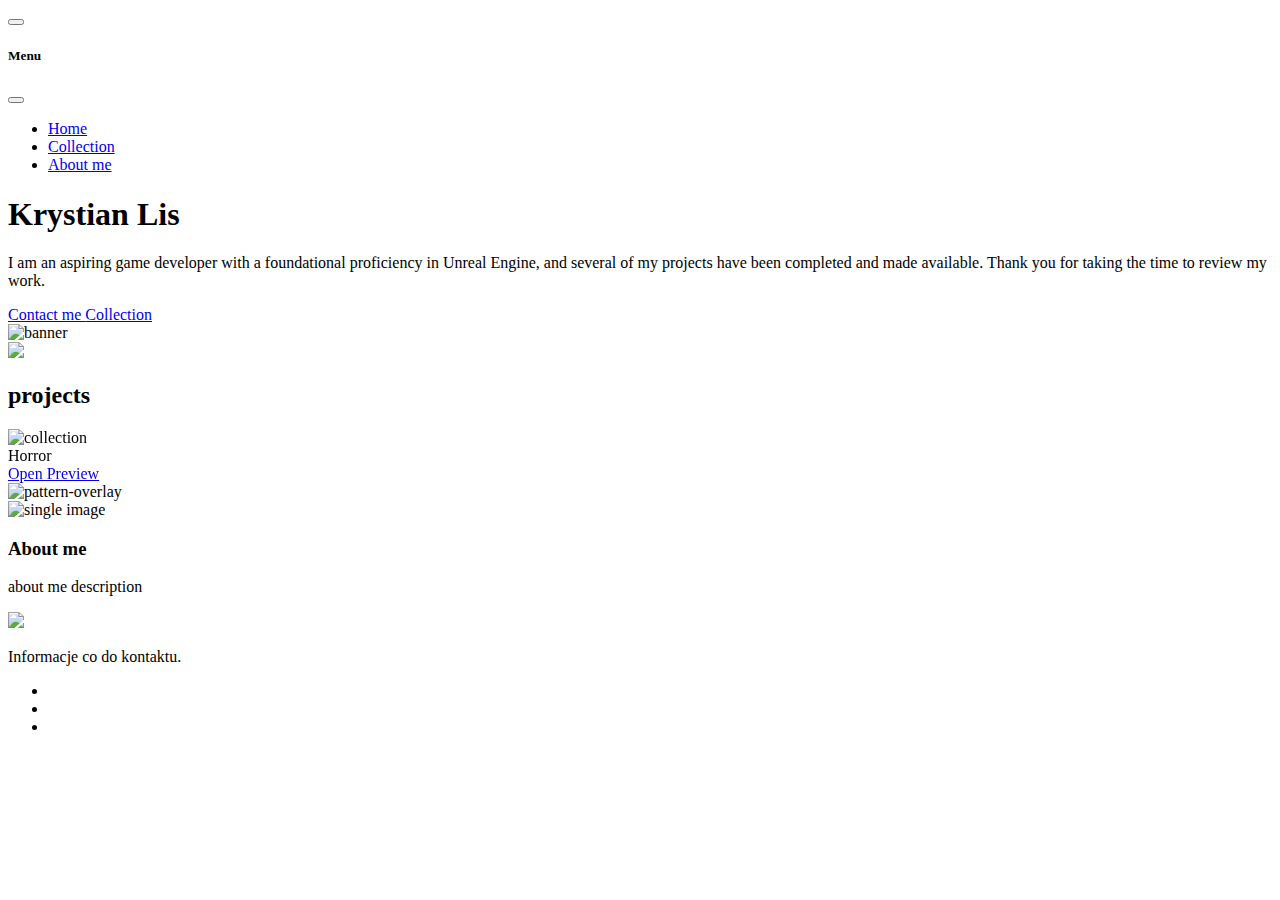
==== index.html @ b902d433 "Add files via upload" ====
<!DOCTYPE html>
<html>

<head>
  <title>Personal Portfolio</title>
  <meta charset="utf-8">
  <meta http-equiv="X-UA-Compatible" content="IE=edge">
  <meta name="viewport" content="width=device-width, initial-scale=1.0">
  <meta name="format-detection" content="telephone=no">
  <meta name="apple-mobile-web-app-capable" content="yes">
  <meta name="author" content="">
  <meta name="keywords" content="">
  <meta name="description" content="">

  <link href="https://cdn.jsdelivr.net/npm/bootstrap@5.3.2/dist/css/bootstrap.min.css" rel="stylesheet"
    integrity="sha384-T3c6CoIi6uLrA9TneNEoa7RxnatzjcDSCmG1MXxSR1GAsXEV/Dwwykc2MPK8M2HN" crossorigin="anonymous">


  <link rel="stylesheet" type="text/css" href="css/normalize.css">
  <link rel="stylesheet" type="text/css" href="css/vendor.css">
  <link rel="stylesheet" type="text/css" href="fonts/icomoon.css">
  <link rel="stylesheet" type="text/css" href="style.css">
  <link rel="stylesheet" href="https://cdn.jsdelivr.net/npm/swiper/swiper-bundle.min.css" />
  <link rel="preconnect" href="https://fonts.googleapis.com">
  <link rel="preconnect" href="https://fonts.gstatic.com" crossorigin>
  <link href="https://fonts.googleapis.com/css2?family=Montserrat:wght@300;500;700;800;900&display=swap"
    rel="stylesheet">
  <!-- script
    ================================================== -->
  <script src="js/modernizr.js"></script>
</head>

<body class="bg-dark">

  <header id="header">
    <nav class="navbar navbar-expand-lg padding-small px-lg-4">
      <div class="container-fluid ">
        <button class="navbar-toggler mb-0" type="button" data-bs-toggle="offcanvas" data-bs-target="#offcanvasNavbar"
          aria-controls="offcanvasNavbar">
          <iconify-icon icon="system-uicons:menu-hamburger" class="hamburger-menu"></iconify-icon>
        </button>
        <div class="offcanvas offcanvas-end" tabindex="-1" id="offcanvasNavbar" aria-labelledby="offcanvasNavbarLabel">
          <div class="offcanvas-header">
            <h5 class="offcanvas-title text-white" id="offcanvasNavbarLabel">Menu</h5>
            <button type="button" class="btn-close btn-close-white text-reset" data-bs-dismiss="offcanvas"
              aria-label="Close"></button>
          </div>
          <div class="offcanvas-body ">
            <div class="main-menu text-center d-lg-flex align-items-center">
              <ul class="menu-list list-unstyled d-lg-flex m-0">
                <li class="menu-item">
                  <a href="#" class="item-anchor active" data-effect="Home">Home</a>
                </li>
                  <li class="menu-item">
                   <a href="collection.html" class="item-anchor" data-effect="Blogs">Collection</a>
                </li>
                <li class="menu-item">
                  <a href="aboutme.html" class="item-anchor" data-effect="Blogs">About me</a>
                 </li>
                  </ul>
                </li>
              </ul> 
            </div>
          </div>
        </div>
      </div>
    </nav>
  </header>


  <div id="billboard" class="padding-large overflow-hidden">
    <div class="container">
      <div class="row d-flex flex-wrap align-items-center">
        <div class="col-md-7 col-sm-8">
          <div class="banner-content content-light m-0 mt-5 mt-md-0">
            <h1 class="banner-title m-0">Krystian Lis</h1>
            <p class="grey">I am an aspiring game developer with a foundational proficiency in Unreal Engine, and several of my projects have been completed and made available. Thank you for taking the time to review my work.</p>
            <div class="btn-wrap d-flex flex-wrap">
              <a href="#" class="btn btn-linear btn-medium mt-3">Contact me </a>
              <a href="#" class="btn btn-outline-linear btn-medium mt-3">Collection</a>
            </div>
          </div>
        </div>
        <div class="col-md-5 col-sm-8">
          <div class="image-holder">
            <img src="images/banner-image.png" alt="banner" class="banner-image img-fluid">
          </div>
        </div>
      </div>
    </div>
  </div>
  <section id="association-with" class="padding-large pt-5 pattern-blur">
    <div class="pattern-overlay left-side-pattern">
      <img src="images/pattern-blur-left.png">
    </div>
  </section>
  <section id="product-card" class="">
    <div class="container">
      <div class="row">
        <div class="section-header text-center">
          <h2 class="section-title light">projects</h2>
        </div>
        <div class="swiper product-swiper">
          <div class="swiper-wrapper">
            <div class="swiper-slide">



              <div class="product-item">
                <div class="image-holder">
                  <img src="images/collection-item1.jpg" alt="collection" class="rounded-shape">
                </div>
                <div class="product-detail bg-light">
                  <div class="clients-detail">
                  
                    <span class="clients-name">Horror</span>
                  </div>
                  <div class="btn-card">
                    <a href="#" class="btn btn-linear btn-full btn-rounded btn-medium">Open Preview</a>
                  </div>
                </div>
              </div>
            </div>
            <div class="swiper-slide">
              <div class="product-item">
                <div class="image-holder">
                  <img src="images/collection-item1.jpg" alt="collection" class="rounded-shape">
                </div>
                <div class="product-detail bg-light">
                  <div class="clients-detail">
                  
                    <span class="clients-name">Horror</span>
                  </div>
                  <div class="btn-card">
                    <a href="#" class="btn btn-linear btn-full btn-rounded btn-medium">Open Preview</a>
                  </div>
                </div>
              </div>
            </div>

            <div class="swiper-slide">
              <div class="product-item">
                <div class="image-holder">
                  <img src="images/collection-item1.jpg" alt="collection" class="rounded-shape">
                </div>
                <div class="product-detail bg-light">
                  <div class="clients-detail">
                  
                    <span class="clients-name">Horror</span>
                  </div>
                  <div class="btn-card">
                    <a href="#" class="btn btn-linear btn-full btn-rounded btn-medium">Open Preview</a>
                  </div>
                </div>
              </div>
            </div>
            <div class="swiper-slide">
              <div class="product-item">
                <div class="image-holder">
                  <img src="images/collection-item1.jpg" alt="collection" class="rounded-shape">
                </div>
                <div class="product-detail bg-light">
                  <div class="clients-detail">
                  
                    <span class="clients-name">Horror</span>
                  </div>
                  <div class="btn-card">
                    <a href="#" class="btn btn-linear btn-full btn-rounded btn-medium">Open Preview</a>
                  </div>
                </div>
              </div>
            </div>



          </div>
        </div>
      </div>
      <div class="swiper-pagination"></div>
    </div>
  </section>
  
  <section id="subscribe" class=" pattern-circle">
    <div class="pattern-overlay">
      <img src="images/pattern-overlay.png" alt="pattern-overlay">
    </div>
    <div class="container">
      <div class="row d-flex flex-wrap justify-content-center">
        <div class="col-md-6">
          <div class="image-holder">
            <img src="images/single-image.jpg" alt="single image" class="banner-image">
          </div>
        </div>
        <div class="col-md-6">
          <div class="subscribe-content">
            <div class="subscribe-header">
              <h3 class="subscribe-title light">About me </h3>
              <p>about me description</p>
            </div>
            
          </div>
        </div>
      </div>
    </div>
  </section>

  <footer id="footer" class="padding-large pattern-blur">
    <div class="pattern-overlay pattern-blur-footer right-side-pattern">
      <img src="images/footer-pattern.png">
    </div>
    <div class="container">
      <div class="row d-flex flex-wrap justify-content-between">
        <div class="col-lg-4 col-md-6">
          <div class="footer-item item-001">
            
            <p>Informacje co do kontaktu.</p>
            <div class="social-media">
              <ul class="d-flex list-unstyled">
                <li class="bg-blue-trans border-rounded-circle">
                  <a href="#">
                    <i class="icon icon-twitter"></i>
                  </a>
                </li>
                
                <li class="bg-blue-trans border-rounded-circle">
                  <a href="#">
                    <i class="icon icon-youtube"></i>
                  </a>
                </li>
                <li class="bg-blue-trans border-rounded-circle">
                  <a href="#">
                    <i class="icon icon-linkedin"></i>
                  </a>
                </li>
              </ul>
            </div>
          </div>
        </div>
        

      </div>
    </div>
  </footer>

  



  <script src="js/jquery-1.11.0.min.js"></script>
  <script src="https://cdn.jsdelivr.net/npm/bootstrap@5.3.2/dist/js/bootstrap.bundle.min.js"
    integrity="sha384-C6RzsynM9kWDrMNeT87bh95OGNyZPhcTNXj1NW7RuBCsyN/o0jlpcV8Qyq46cDfL"
    crossorigin="anonymous"></script>

  <script src="https://cdn.jsdelivr.net/npm/swiper/swiper-bundle.min.js"></script>
  <script type="text/javascript" src="js/plugins.js"></script>
  <script type="text/javascript" src="js/script.js"></script>
  <script src="https://code.iconify.design/iconify-icon/1.0.7/iconify-icon.min.js"></script>
</body>

</html>
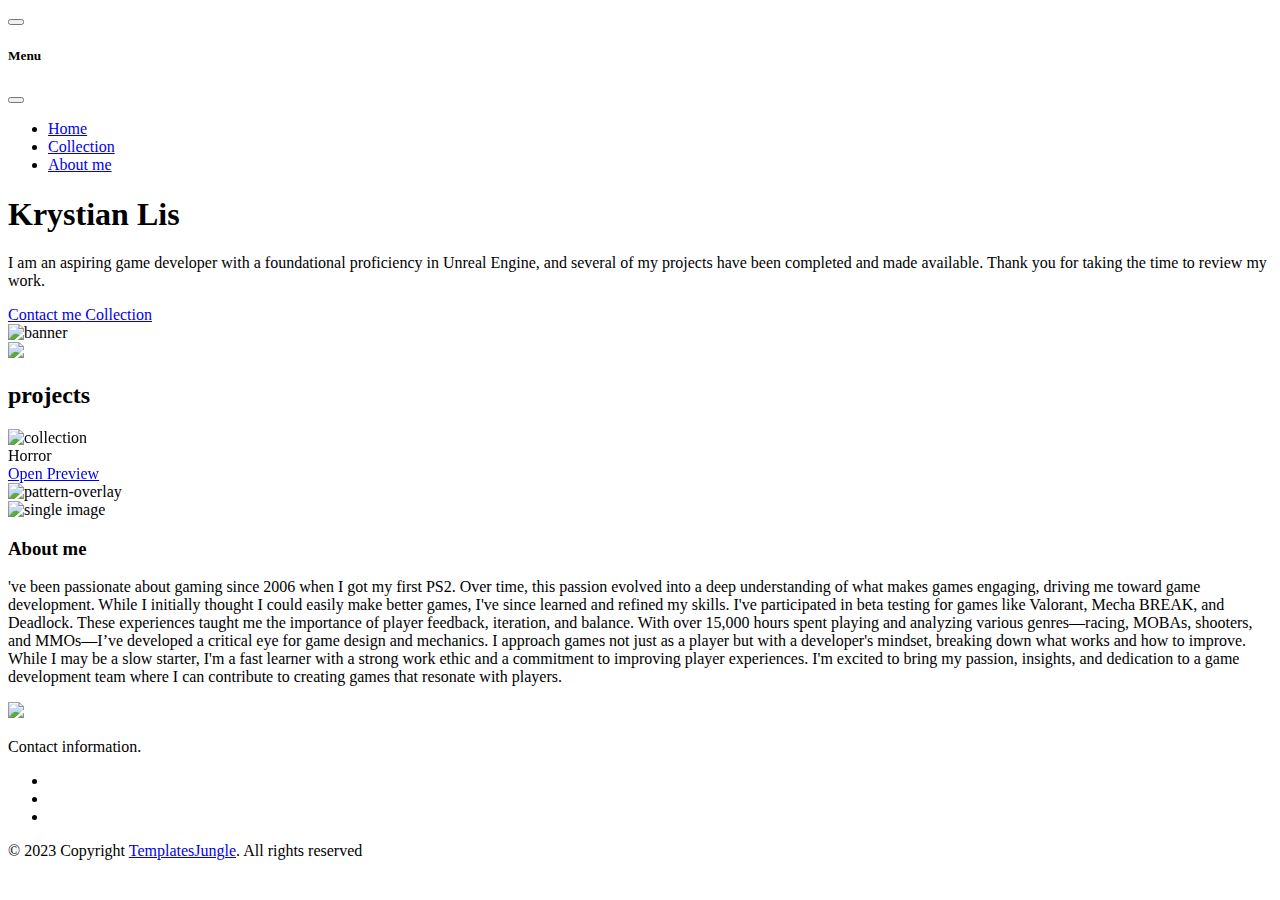
==== commit c301c112: "small tweaks to main look mostly about me sec" ====
--- a/index.html
+++ b/index.html
@@ -11,6 +11,7 @@
   <meta name="author" content="">
   <meta name="keywords" content="">
   <meta name="description" content="">
+  <script src="script1.js" async></script>
 
   <link href="https://cdn.jsdelivr.net/npm/bootstrap@5.3.2/dist/css/bootstrap.min.css" rel="stylesheet"
     integrity="sha384-T3c6CoIi6uLrA9TneNEoa7RxnatzjcDSCmG1MXxSR1GAsXEV/Dwwykc2MPK8M2HN" crossorigin="anonymous">
@@ -49,13 +50,13 @@
             <div class="main-menu text-center d-lg-flex align-items-center">
               <ul class="menu-list list-unstyled d-lg-flex m-0">
                 <li class="menu-item">
-                  <a href="#" class="item-anchor active" data-effect="Home">Home</a>
+                  <a href="index.html" class="item-anchor active" data-effect="Home">Home</a>
                 </li>
                   <li class="menu-item">
-                   <a href="collection.html" class="item-anchor" data-effect="Blogs">Collection</a>
+                   <a href="#product-card" class="item-anchor" data-effect="Blogs">Collection</a>
                 </li>
                 <li class="menu-item">
-                  <a href="aboutme.html" class="item-anchor" data-effect="Blogs">About me</a>
+                  <a href="#subscribe" class="item-anchor" data-effect="Blogs">About me</a>
                  </li>
                   </ul>
                 </li>
@@ -76,8 +77,8 @@
             <h1 class="banner-title m-0">Krystian Lis</h1>
             <p class="grey">I am an aspiring game developer with a foundational proficiency in Unreal Engine, and several of my projects have been completed and made available. Thank you for taking the time to review my work.</p>
             <div class="btn-wrap d-flex flex-wrap">
-              <a href="#" class="btn btn-linear btn-medium mt-3">Contact me </a>
-              <a href="#" class="btn btn-outline-linear btn-medium mt-3">Collection</a>
+              <a href="#footer" class="btn btn-linear btn-medium mt-3">Contact me </a>
+              <a href="#product-card" class="btn btn-outline-linear btn-medium mt-3">Collection</a>
             </div>
           </div>
         </div>
@@ -108,12 +109,28 @@
 
               <div class="product-item">
                 <div class="image-holder">
+                  <img src="images/Horror.png" alt="collection" class="rounded-shape">
+                </div>
+                <div class="product-detail bg-light">
+                  <div class="clients-detail">
+                  
+                    <span class="clients-name">Horror</span>
+                  </div>
+                  <div class="btn-card">
+                    <a href="Horror.html" class="btn btn-linear btn-full btn-rounded btn-medium">Open Preview</a>
+                  </div>
+                </div>
+              </div>
+            </div>
+            <div class="swiper-slide">
+              <div class="product-item">
+                <div class="image-holder">
                   <img src="images/collection-item1.jpg" alt="collection" class="rounded-shape">
                 </div>
                 <div class="product-detail bg-light">
                   <div class="clients-detail">
                   
-                    <span class="clients-name">Horror</span>
+                    <span class="clients-name">placeholder</span>
                   </div>
                   <div class="btn-card">
                     <a href="#" class="btn btn-linear btn-full btn-rounded btn-medium">Open Preview</a>
@@ -121,6 +138,7 @@
                 </div>
               </div>
             </div>
+
             <div class="swiper-slide">
               <div class="product-item">
                 <div class="image-holder">
@@ -129,7 +147,7 @@
                 <div class="product-detail bg-light">
                   <div class="clients-detail">
                   
-                    <span class="clients-name">Horror</span>
+                    <span class="clients-name">placeholder</span>
                   </div>
                   <div class="btn-card">
                     <a href="#" class="btn btn-linear btn-full btn-rounded btn-medium">Open Preview</a>
@@ -137,7 +155,6 @@
                 </div>
               </div>
             </div>
-
             <div class="swiper-slide">
               <div class="product-item">
                 <div class="image-holder">
@@ -146,23 +163,7 @@
                 <div class="product-detail bg-light">
                   <div class="clients-detail">
                   
-                    <span class="clients-name">Horror</span>
-                  </div>
-                  <div class="btn-card">
-                    <a href="#" class="btn btn-linear btn-full btn-rounded btn-medium">Open Preview</a>
-                  </div>
-                </div>
-              </div>
-            </div>
-            <div class="swiper-slide">
-              <div class="product-item">
-                <div class="image-holder">
-                  <img src="images/collection-item1.jpg" alt="collection" class="rounded-shape">
-                </div>
-                <div class="product-detail bg-light">
-                  <div class="clients-detail">
-                  
-                    <span class="clients-name">Horror</span>
+                    <span class="clients-name">placeholder</span>
                   </div>
                   <div class="btn-card">
                     <a href="#" class="btn btn-linear btn-full btn-rounded btn-medium">Open Preview</a>
@@ -195,7 +196,11 @@
           <div class="subscribe-content">
             <div class="subscribe-header">
               <h3 class="subscribe-title light">About me </h3>
-              <p>about me description</p>
+              <p>'ve been passionate about gaming since 2006 when I got my first PS2. Over time, this passion evolved into a deep understanding of what makes games engaging, driving me toward game development. While I initially thought I could easily make better games, I've since learned and refined my skills.
+
+                I've participated in beta testing for games like Valorant, Mecha BREAK, and Deadlock. These experiences taught me the importance of player feedback, iteration, and balance. With over 15,000 hours spent playing and analyzing various genres—racing, MOBAs, shooters, and MMOs—I’ve developed a critical eye for game design and mechanics.
+                
+                I approach games not just as a player but with a developer's mindset, breaking down what works and how to improve. While I may be a slow starter, I'm a fast learner with a strong work ethic and a commitment to improving player experiences. I'm excited to bring my passion, insights, and dedication to a game development team where I can contribute to creating games that resonate with players.</p>
             </div>
             
           </div>
@@ -213,7 +218,7 @@
         <div class="col-lg-4 col-md-6">
           <div class="footer-item item-001">
             
-            <p>Informacje co do kontaktu.</p>
+            <p>Contact information.</p>
             <div class="social-media">
               <ul class="d-flex list-unstyled">
                 <li class="bg-blue-trans border-rounded-circle">
@@ -243,7 +248,14 @@
   </footer>
 
   
-
+  <div id="footer-bottom">
+    <div class="container">
+      <div class="row text-center">
+        <p>© 2023 Copyright <a href="https://templatesjungle.com/" class="light">TemplatesJungle</a>. All rights
+          reserved </p>
+      </div>
+    </div>
+  </div>
 
 
   <script src="js/jquery-1.11.0.min.js"></script>
